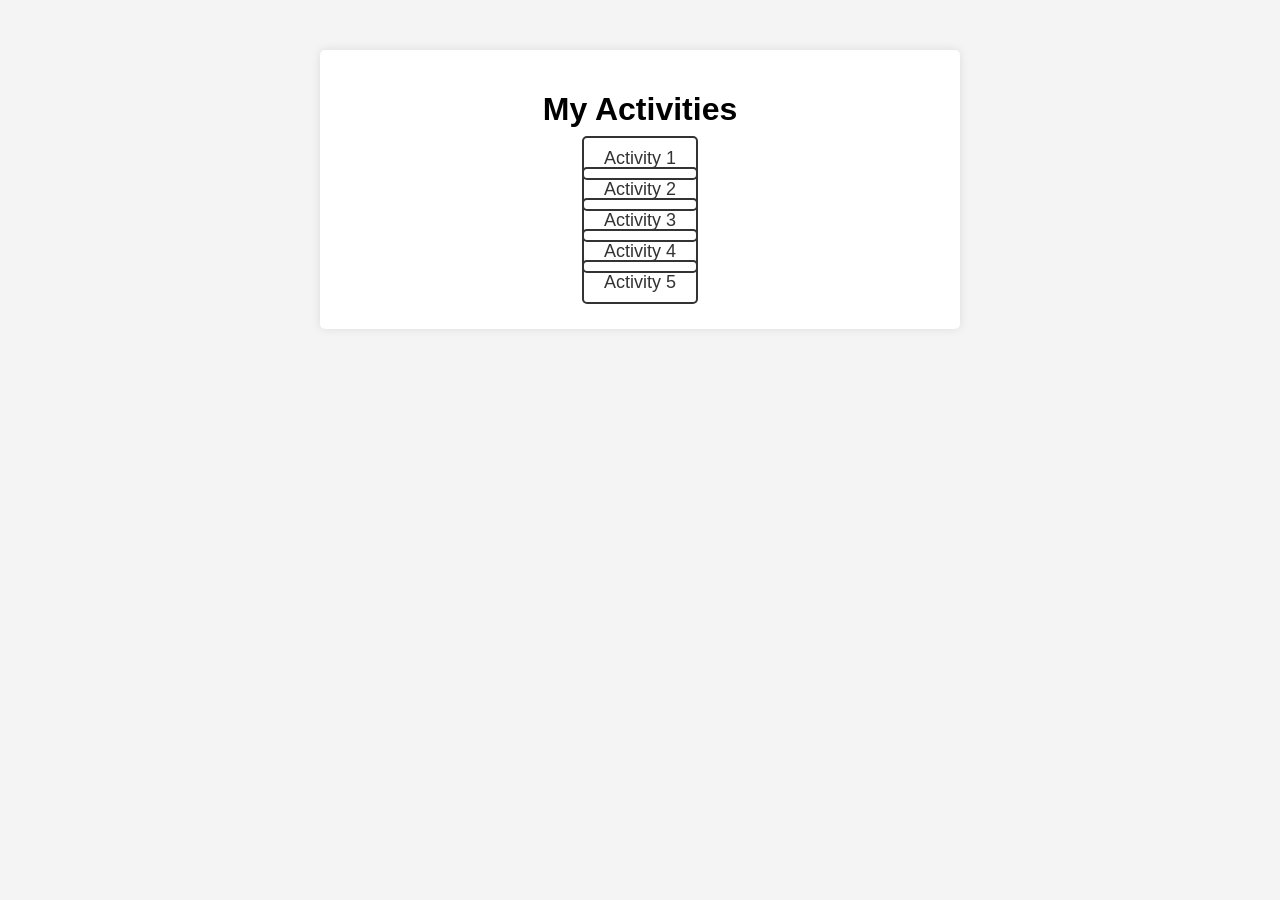
==== ACTIVITIES/Activities.html @ 6a32609f "Add files via upload" ====
<!DOCTYPE html>
<html lang="en">
<head>
    <meta charset="UTF-8">
    <meta name="viewport" content="width=device-width, initial-scale=1.0">
    <title>Activities</title>
    <link rel="stylesheet" href="Activities.css">
</head>
<body>
    <div class="container">
        <h1>My Activities</h1>
        <ul class="activity-list">
            <li><a href="#activity1">Activity 1</a></li>
            <li><a href="#activity2">Activity 2</a></li>
            <li><a href="#activity3">Activity 3</a></li>
            <li><a href="#activity4">Activity 4</a></li>
            <li><a href="#activity5">Activity 5</a></li>
        </ul>
    </div>
</body>
</html>
---- ACTIVITIES/Activities.css ----
body {
    font-family: Arial, sans-serif;
    background-color: #f4f4f4;
    margin: 0;
    padding: 0;
}

.container {
    max-width: 600px;
    margin: 50px auto;
    padding: 20px;
    background: white;
    box-shadow: 0 0 10px rgba(0, 0, 0, 0.1);
    border-radius: 5px;
    text-align: center;
}

h1 {
    margin-bottom: 20px;
}

.activity-list {
    list-style: none;
    padding: 0;
}

.activity-list li {
    margin: 10px 0;
}

.activity-list a {
    text-decoration: none;
    color: #333;
    font-size: 18px;
    padding: 10px 20px;
    border: 2px solid #333;
    border-radius: 5px;
    transition: all 0.3s ease;
}

.activity-list a:hover {
    background-color: #333;
    color: white;
}
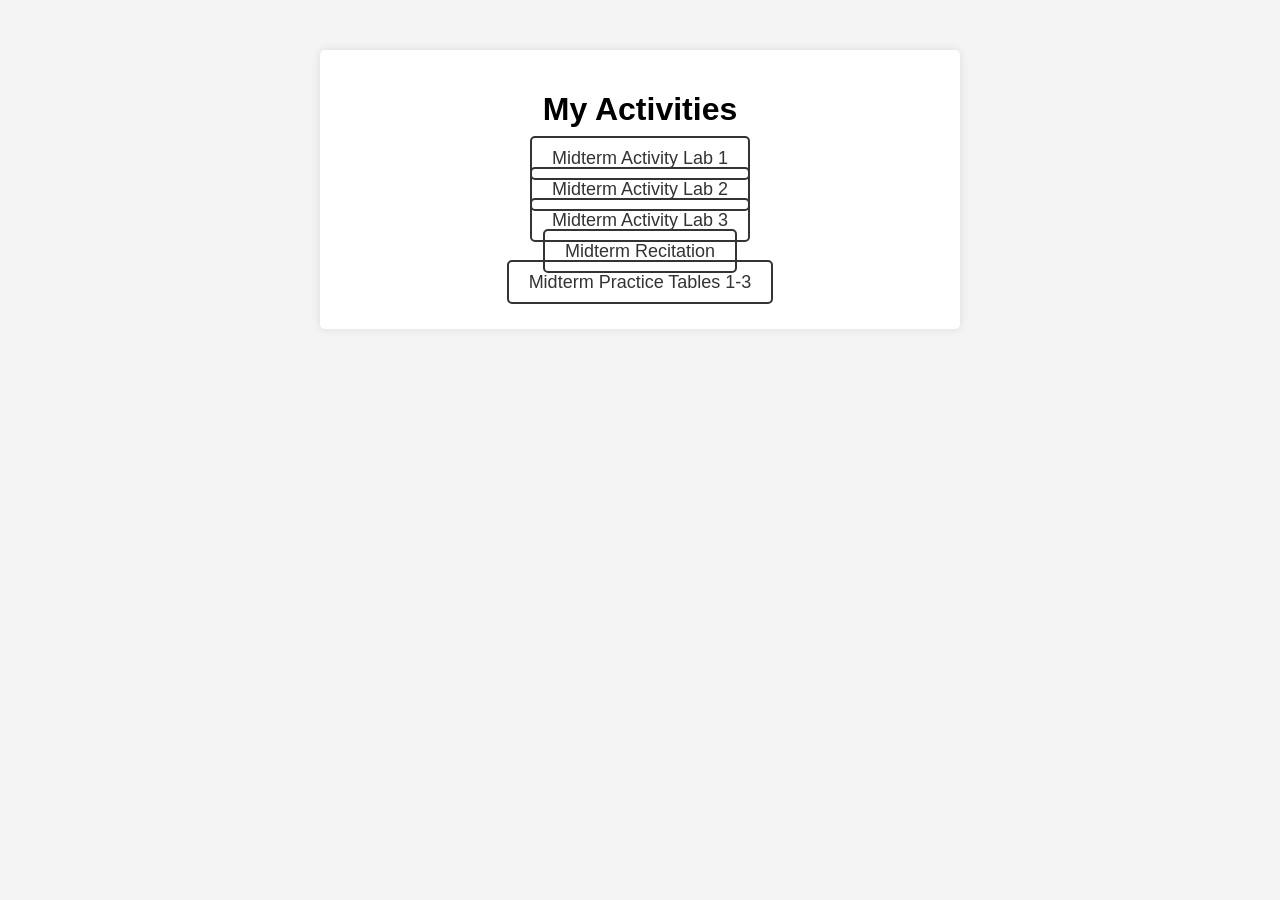
==== commit 3055d5b2: "Activities.html" ====
--- a/ACTIVITIES/Activities.html
+++ b/ACTIVITIES/Activities.html
@@ -10,12 +10,12 @@
     <div class="container">
         <h1>My Activities</h1>
         <ul class="activity-list">
-            <li><a href="#activity1">Activity 1</a></li>
-            <li><a href="#activity2">Activity 2</a></li>
-            <li><a href="#activity3">Activity 3</a></li>
-            <li><a href="#activity4">Activity 4</a></li>
-            <li><a href="#activity5">Activity 5</a></li>
+            <li><a href="Activity 1 HTML (20240409231650).pdf">Midterm Activity Lab 1</a></li>
+            <li><a href="Activity 2 HTML PORTFOLIO (20240409231710).pdf">Midterm Activity Lab 2</a></li>
+            <li><a href="Midterm Lab Activity_Reantaso (20240415140923).pdf">Midterm Activity Lab 3</a></li>
+            <li><a href="WEBTECH_TABLEPRACT_REANTASO (20240430090601).pdf">Midterm Recitation</a></li>
+            <li><a href="presentation_webdesign_1 (20240418151035).pdf">Midterm Practice Tables 1-3</a></li>
         </ul>
     </div>
 </body>
-</html>+</html>
